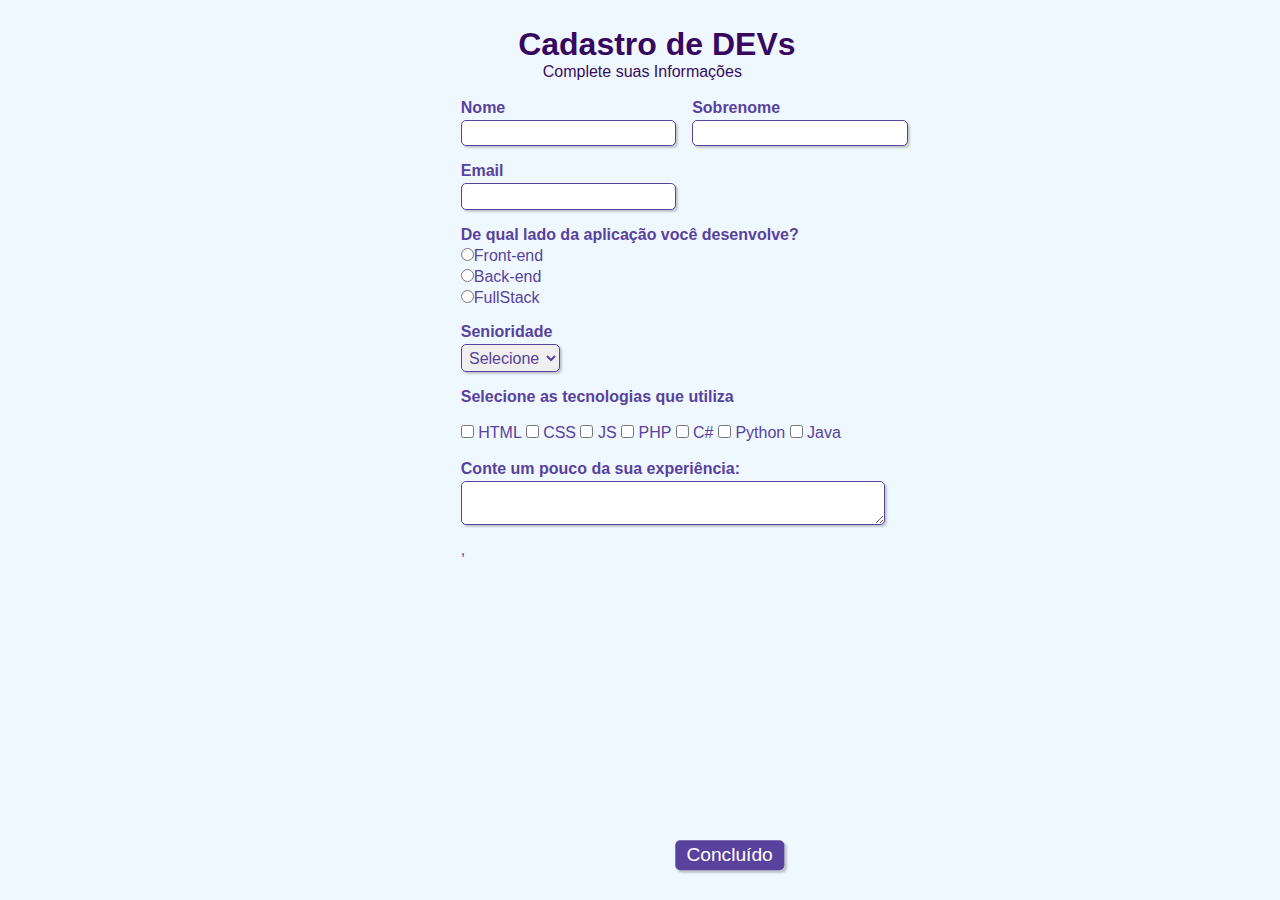
==== formulario.html @ 3c18fa28 "Add files via upload" ====
<!DOCTYPE html>
<html lang="en">
<head>
    <meta charset="UTF-8">
    <meta http-equiv="X-UA-Compatible" content="IE=edge">
    <meta name="viewport" content="width=device-width, initial-scale=1.0">
    <link rel="stylesheet" type="text/css" href="formulario.css" media="screen">
    <title>Cadastro</title>
</head>
<body>
    
<div>
    <h1 id = "titulo">Cadastro de DEVs</h1>
    <p id = "subtitulo">Complete suas Informações</p>
    <br>
</div>

<form>
    <fieldset class="grupo">
        <div class="campo">
            <label for="nome"><strong>Nome</strong></label>
            <input type = "text" name = "nome" id = "nome" required>
        </div>

        <div class="campo">
            <label for="sobrenome"><strong>Sobrenome</strong></label>
            <input type = "text" name = "sobrenome" id = "sobrenome" required>
        </div>

    </fieldset>

    <div class="campo">
        <label for="email"><strong>Email</strong></label>
        <input type = "email" name = "email" id = "email" required>
    </div>

    <div class="campo">
        <label><strong>De qual lado da aplicação você desenvolve?</strong></label>
        <label>
            <input type = "radio" name = "devweb" value = "frontend">Front-end
        </label>
        <label>
            <input type = "radio" name = "devweb" value = "backend">Back-end
        </label>
        <label>
            <input type = "radio" name = "devweb" value = "fullstack">FullStack
        </label>
    </div>

    <div class="campo">
        <label for="senioridade"><strong>Senioridade</strong></label>
        <select id="senioridade" required>
            <option selected disabled value="">Selecione</option>
            <option>Junior</option>
            <option>Pleno</option>
            <option>Senior</option>
        </select>
    </div>

    <fieldset class="grupo">
        <div id="check">
            <label><strong>Selecione as tecnologias que utiliza</strong></label><br><br>
            <input type="checkbox" id="tecnologia1" name="tecnologia1" value="HTML">
            <label for="tecnologia1">HTML</label>
            <input type="checkbox" id="tecnologia2" name="tecnologia2" value="CSS">
            <label for="tecnologia2">CSS</label>
            <input type="checkbox" id="tecnologia3" name="tecnologia3" value="JS">
            <label for="tecnologia3">JS</label>
            <input type="checkbox" id="tecnologia4" name="tecnologia4" value="PHP">
            <label for="tecnologia4">PHP</label>
            <input type="checkbox" id="tecnologia5" name="tecnologia5" value="C#">
            <label for="tecnologia5">C#</label>
            <input type="checkbox" id="tecnologia6" name="tecnologia6" value="Python">
            <label for="tecnologia6">Python</label>
            <input type="checkbox" id="tecnologia7" name="tecnologia7" value="Java">
            <label for="tecnologia7">Java</label>
        </div>
    </fieldset>
    
    <div class="campo">
        <br>
        <label for="experiencia"><strong>Conte um pouco da sua experiência: </strong></label>
        <textarea row="6" style="width: 26em" id="experiencia" name="experiencia"></textarea>
    </div>

    ,<button class="botao" type="submit" onsubmit="">Concluído</button>

</form>

</body>
</html>
---- formulario.css ----
*{
    margin: 0;
    padding: 0;
}

#titulo{
    font-family: sans-serif;
    color: #380861;
    margin-left: 7%;
}

#subtitulo{
    font-family: sans-serif;
    color: #380B61;
    margin-left: 10%;
}

#check{
    display: inline-block;
}

fieldset{
    border: 0;
}

body{
    background-color: #F0F8FF;
    font-family: sans-serif;
    font-size: 1em;
    color: #59429D;
    margin-left: 36%;
    margin-top: 2%;
    justify-content: center;
}

input, select, textarea, button{
    font-family: sans-serif;
    font-size: 1em;
    color:#59429D;
    border-radius: 5px;
}

.grupo:before, .grupo:after{
    display: table;
}

.grupo:after{
    clear: both;
}

.campo{
    margin-bottom: 1em;
}

.campo label{
    margin-bottom: 0.2em;
    color: #59429D;
    display: block;
}

fieldset.grupo .campo{
    float: left;
    margin-right: 1em;
}

.campo input[type="text"], .campo input[type="email"], .campo select, .campo textarea{
    padding: 0.2em;
    border: 1px solid #59429D;
    box-shadow: 2px 2px 2px rgba(0,0,0,0.2);
    display: block;
}

.campo select option{
    padding-right: 1em;
}

.campo input:focus, .campo select:focus, .campo textarea:focus{
    background: #E0E0F8;
}

.botao{
    font-size: 1.2em;
    background: #59429D;
    border: 0;
    margin-bottom: 1em;
    color: #FFFFFF;
    padding: 0.2em 0.6em;
    box-shadow: 2px 2px 2px rgba(0,0,0,0.2);
    text-shadow: 1px, 1px 1px rgba(0,0,0,0.5);
    position: absolute;
    top: 95%;
    left: 57%;
    margin-right: -50%;
    transform: translate(-50%, -50%);
}

.botao:hover{
    background: #CCBBFF;
    box-shadow: inset 2px 2px 2px rgba(0,0,0,0.2);
    text-shadow: none;
}

.botao, select{
    cursor: pointer;
}
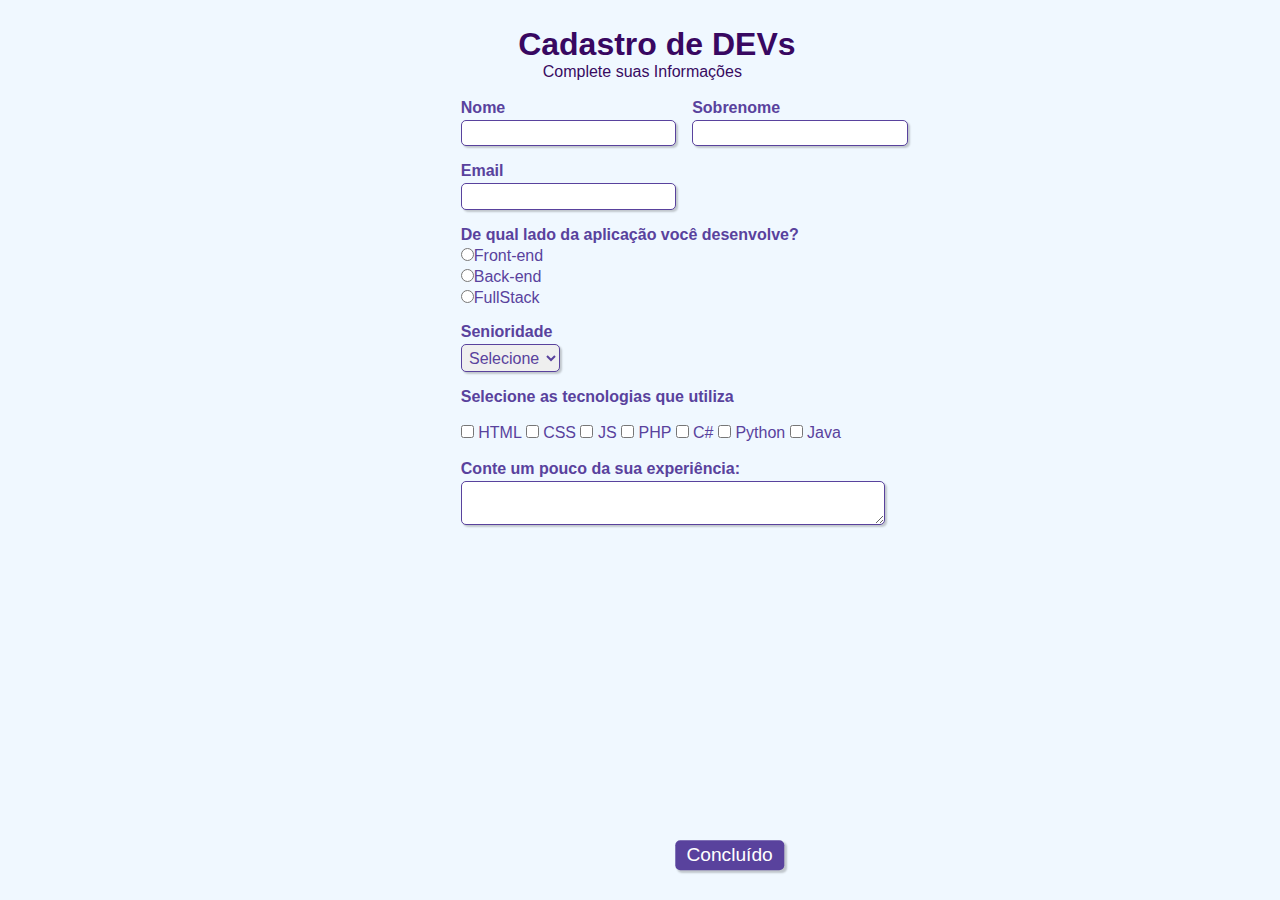
==== commit e50f114e: "Update formulario.html" ====
--- a/formulario.html
+++ b/formulario.html
@@ -83,9 +83,9 @@
         <textarea row="6" style="width: 26em" id="experiencia" name="experiencia"></textarea>
     </div>
 
-    ,<button class="botao" type="submit" onsubmit="">Concluído</button>
+    <button class="botao" type="submit" onsubmit="">Concluído</button>
 
 </form>
 
 </body>
-</html>+</html>
